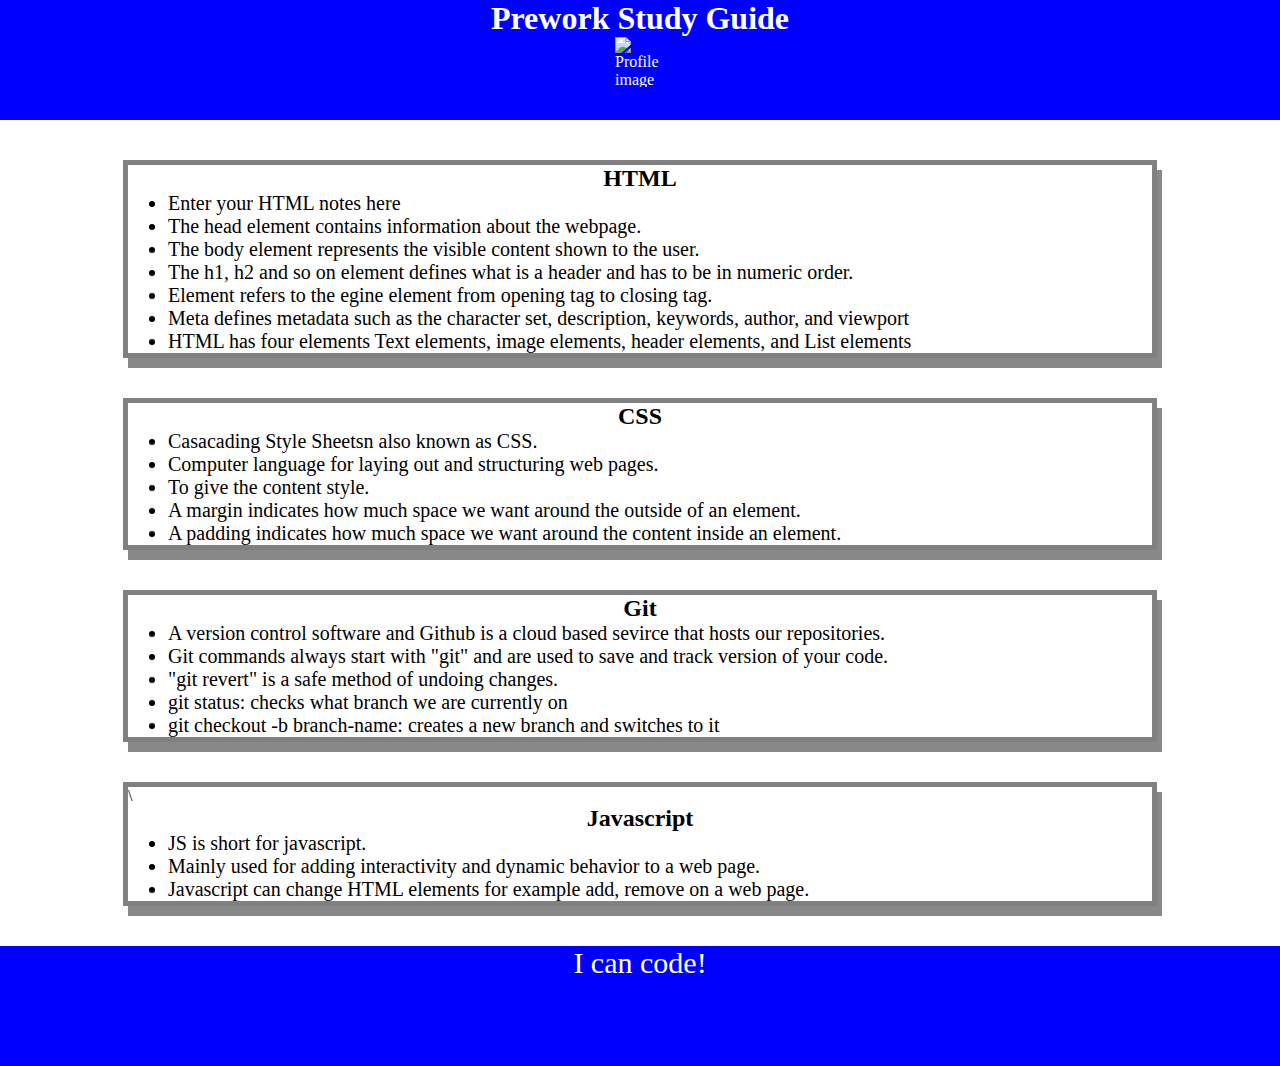
==== assets/index.html @ 757e7478 "added CSS to project" ====
<!DOCTYPE html>
<html lang="en">
  <head>
    <meta charset="UTF-8" />
    <meta http-equiv="X-UA-Compatible" content="IE=edge" />
    <meta name="viewport" content="width=device-width, initial-scale=1.0" />
    <link rel="stylesheet" href="style.css">
    <title>Prework Study Guide</title>
  </head>
  <body>
    <header id="top">
      <h1>Prework Study Guide</h1>
      <img src="./assets/bowtie-cat.png" alt="Profile image of cat wearing a bow tie." />
    </header>
    <main>
      <section class="card" id="html-section">
        <h2>HTML</h2>
        <ul>
          <li>Enter your HTML notes here</li>
          <li>The head element contains information about the webpage.</li>
          <li>The body element represents the visible content shown to the user.</li>
          <li>The h1, h2 and so on element defines what is a header and has to be in numeric order.</li>
          <li>Element refers to the egine element from opening tag to closing tag.</li>
          <li>Meta defines metadata such as the character set, description, keywords, author, and viewport</li>
          <li>HTML has four elements Text elements, image elements, header elements, and List elements</li>
        </ul>
      </section>
   
      <section class="card" id="css-section">
        <h2>CSS</h2>
      <ul>
        <li>Casacading Style Sheetsn also known as CSS.</li>
        <li>Computer language for laying out and structuring web pages.</li>
        <li>To give the content style.</li>
        <li>A margin indicates how much space we want around the outside of an element.</li>
        <li>A padding indicates how much space we want around the content inside an element.</li>
      </ul>
     </section>
   
      <section class="card" id="git-section">
        <h2>Git</h2> 
        <ul>
          <li>A version control software and Github is a cloud based sevirce that hosts our repositories.</li>
          <li>Git commands always start with "git" and are used to save and track version of your code.</li>
          <li>"git revert" is a safe method of undoing changes.</li>
          <li>git status: checks what branch we are currently on</li>
          <li>git checkout -b branch-name: creates a new branch and switches to it</li>
        </ul>
      </section>
   
      <section class="card" id="javascript-section">\
        <h2>Javascript</h2>
        <ul>
          <li>JS is short for javascript.</li>
          <li>Mainly used for adding interactivity and dynamic behavior to a web page.</li>
          <li>Javascript can change HTML elements for example add, remove on a web page.</li>
        </ul>
      </section>
    </main>

    <footer>
      <p>I can code!</p>
    </footer>
  </body>
</html>
---- assets/style.css ----
* {
    margin: 0;
    padding: 0;
}

header,
footer {
    width: 100%;
    height: 120px;
    background-color: blue;
    color: white;
}

h1,
h2 {
    text-align: center;
}

img {
    display: block;
    height: 50px;
    width: 50px;
    margin-left: auto;
    margin-right: auto;
}

ul {
    padding-left: 40px;
    font-size: 20px;
}

p {
    text-align: center;
    font-size: 30px;
      
  }
  .card {
    width: 80%;
    margin: 40px auto;
    border: 5px solid gray;
    box-shadow: 5px 10px #888888;
  }
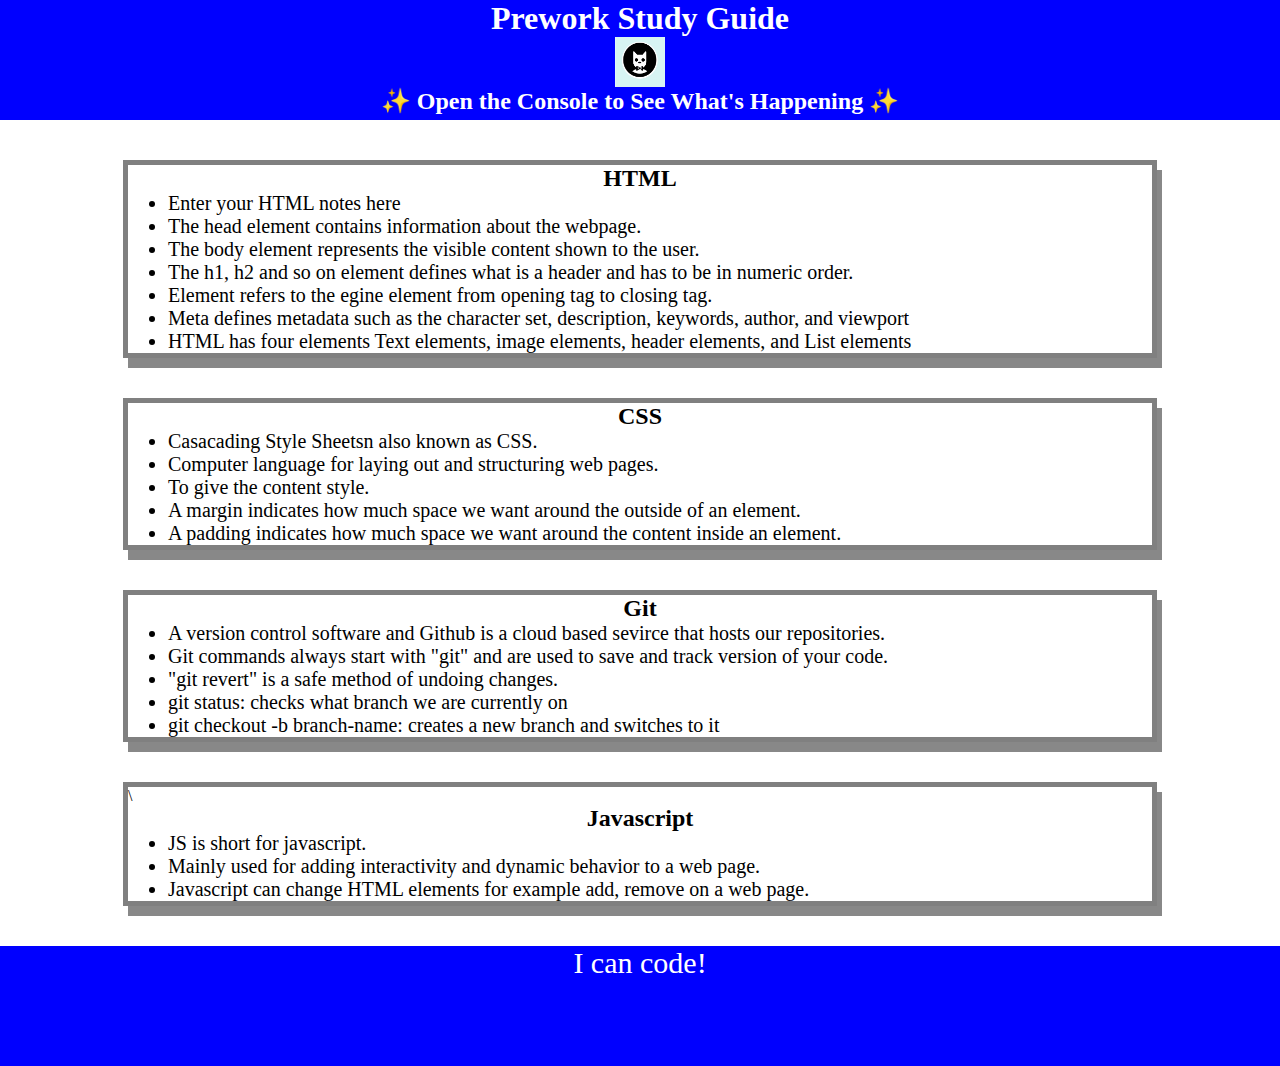
==== commit 716a2519: "Add JavaScript to project" ====
--- a/assets/index.html
+++ b/assets/index.html
@@ -10,7 +10,8 @@
   <body>
     <header id="top">
       <h1>Prework Study Guide</h1>
-      <img src="./assets/bowtie-cat.png" alt="Profile image of cat wearing a bow tie." />
+      <img src="bowtie-cat.png" alt="Profile image of cat wearing a bow tie." />
+      <h2>✨ Open the Console to See What's Happening ✨</h2>
     </header>
     <main>
       <section class="card" id="html-section">
@@ -61,5 +62,6 @@
     <footer>
       <p>I can code!</p>
     </footer>
+    <script src="script.js"></script>
   </body>
 </html>
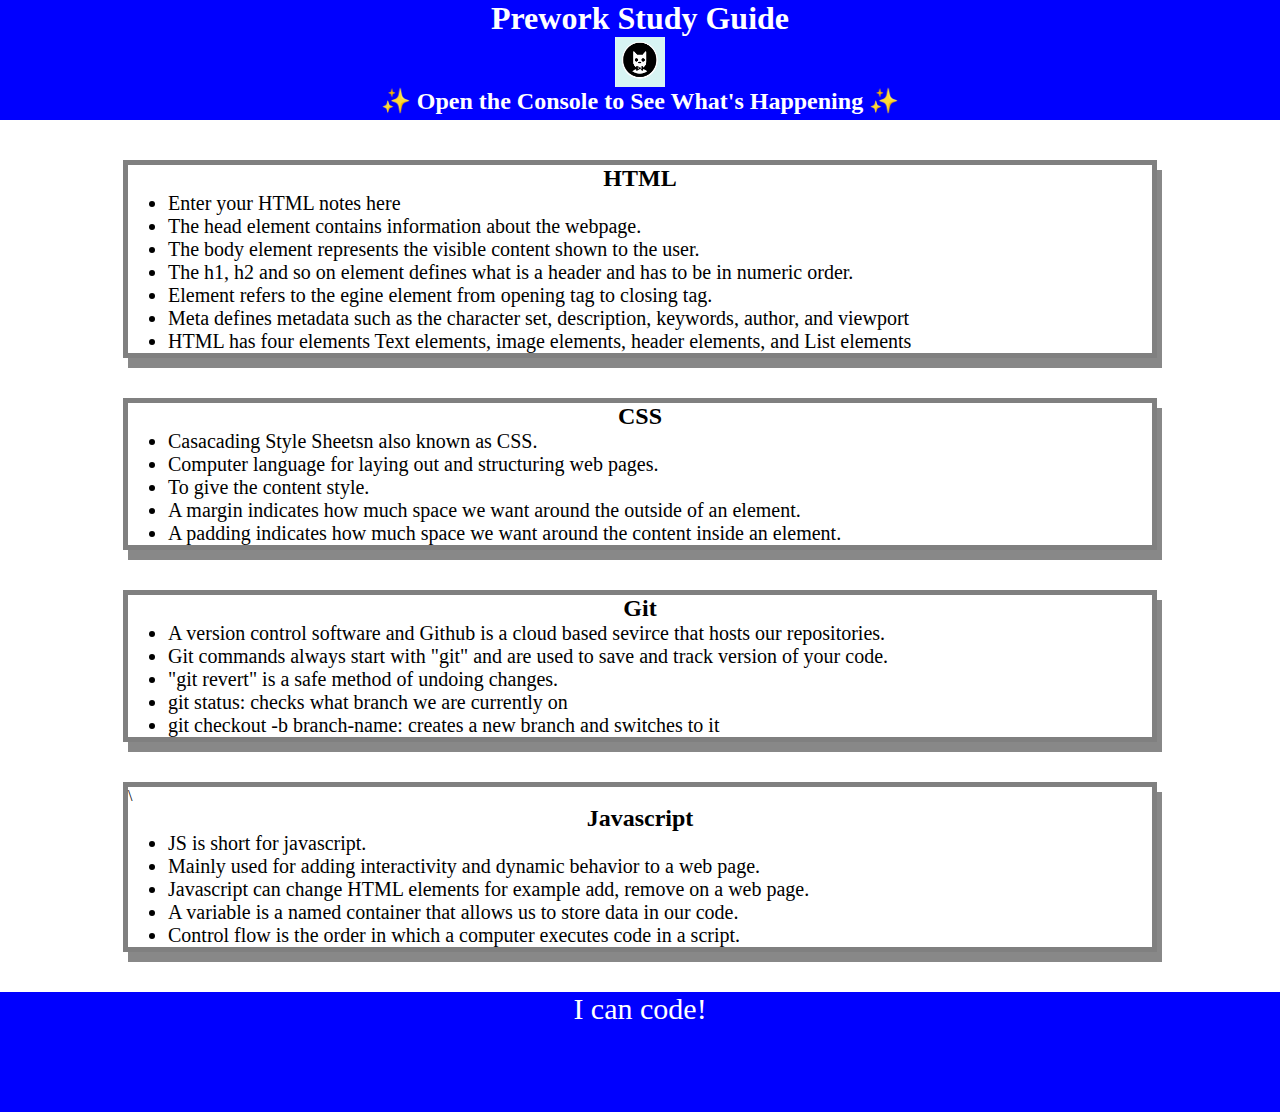
==== commit 3f5f4bf9: "Add JavaScript to project" ====
--- a/assets/index.html
+++ b/assets/index.html
@@ -55,6 +55,8 @@
           <li>JS is short for javascript.</li>
           <li>Mainly used for adding interactivity and dynamic behavior to a web page.</li>
           <li>Javascript can change HTML elements for example add, remove on a web page.</li>
+          <li>A variable is a named container that allows us to store data in our code.</li>
+          <li>Control flow is the order in which a computer executes code in a script.</li>
         </ul>
       </section>
     </main>
